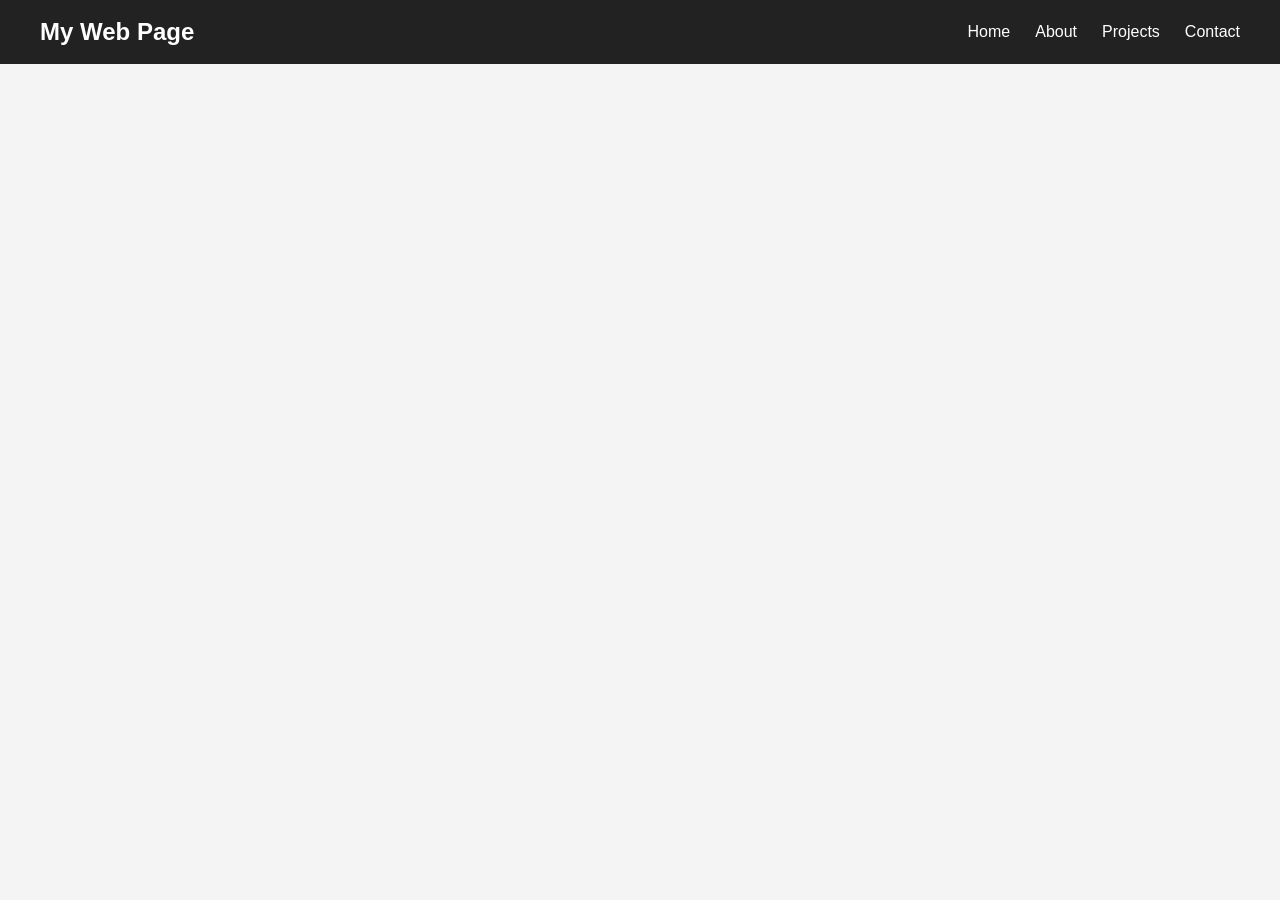
==== task0/index.html @ 55f2b633 "task0" ====
<!DOCTYPE html>
<html lang="en">
<head>
    <meta charset="UTF-8">
    <meta name="viewport" content="width=device-width, initial-scale=1.0">
    <link rel="stylesheet" href="styles.css">
    <title>Task 0</title>
</head>
<body>

    <div class="header">
        <div class="logo">My Web Page</div>

        <div class="links">
            <a href="#">Home</a>
            <a href="#">About</a>
            <a href="#">Projects</a>
            <a href="#">Contact</a>
        </div>
    </div>

</body>
</html>
---- task0/styles.css ----
body {
    margin: 0;
    font-family: Arial, sans-serif;
    background-color: #f4f4f4;
}

.header {
    display: flex;
    flex-direction: row;
    justify-content: space-between;
    align-items: center;

    padding: 18px 40px;
    background-color: #222;
}

.logo {
    font-size: 24px;
    font-weight: bold;
    color: white;
}

.links {
    display: flex;
    gap: 25px;
}

.links a {
    color: white;
    text-decoration: none;
    font-size: 16px;

    transition: 0.3s;
}

.links a:hover {
    color: lightblue;
    transform: translateY(-2px);
}
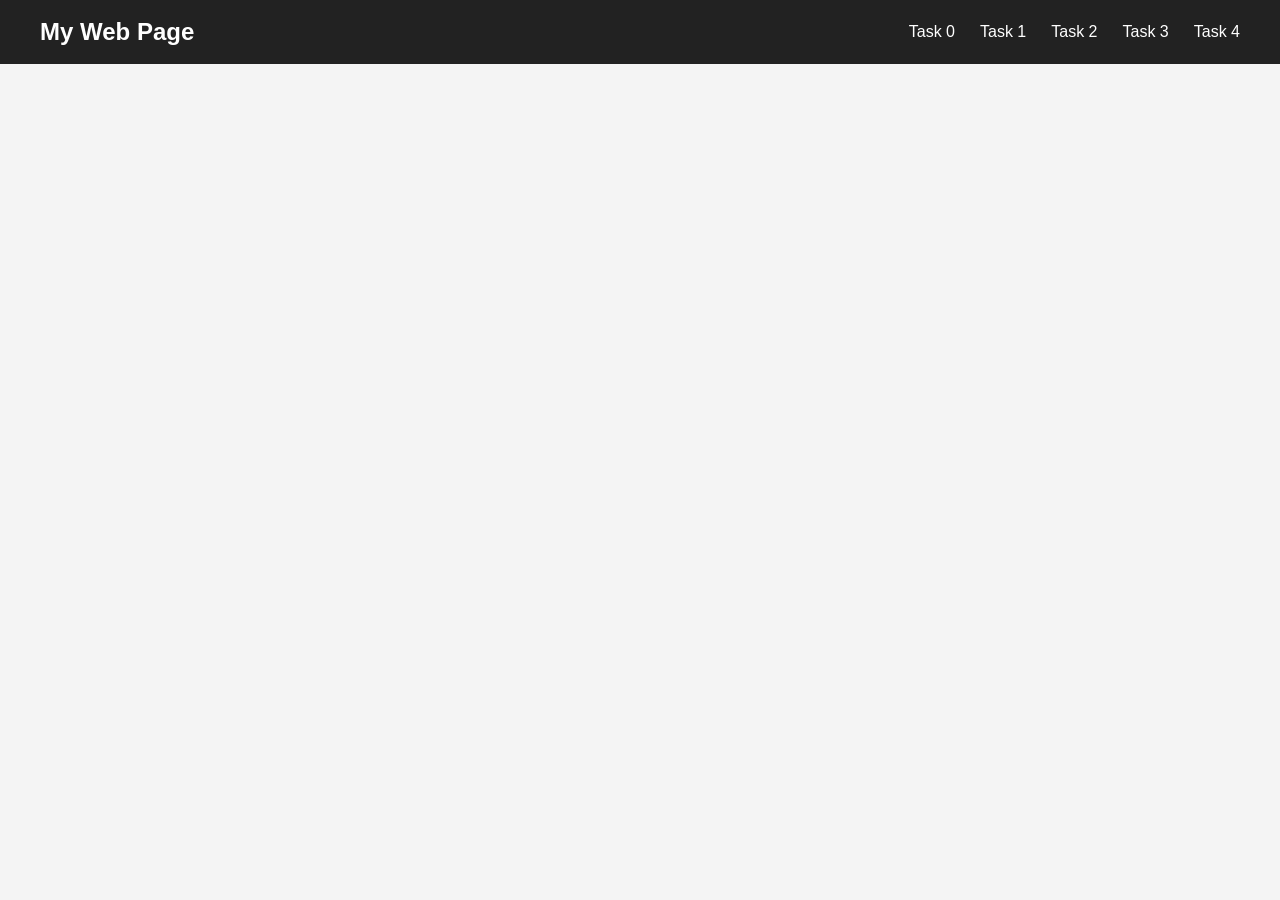
==== commit 410e0067: "task1" ====
--- a/task0/index.html
+++ b/task0/index.html
@@ -12,10 +12,12 @@
         <div class="logo">My Web Page</div>
 
         <div class="links">
-            <a href="#">Home</a>
-            <a href="#">About</a>
-            <a href="#">Projects</a>
-            <a href="#">Contact</a>
+            <a href="https://masterok556.github.io/FrontEnd-Assignment2/task0/">Task 0</a>
+            <a href="https://masterok556.github.io/FrontEnd-Assignment2/task1/">Task 1</a>
+            <a href="https://masterok556.github.io/FrontEnd-Assignment2/task2/">Task 2</a>
+            <a href="https://masterok556.github.io/FrontEnd-Assignment2/task3/">Task 3</a>
+            <a href="https://masterok556.github.io/FrontEnd-Assignment2/task4/">Task 4</a>
+
         </div>
     </div>
 
